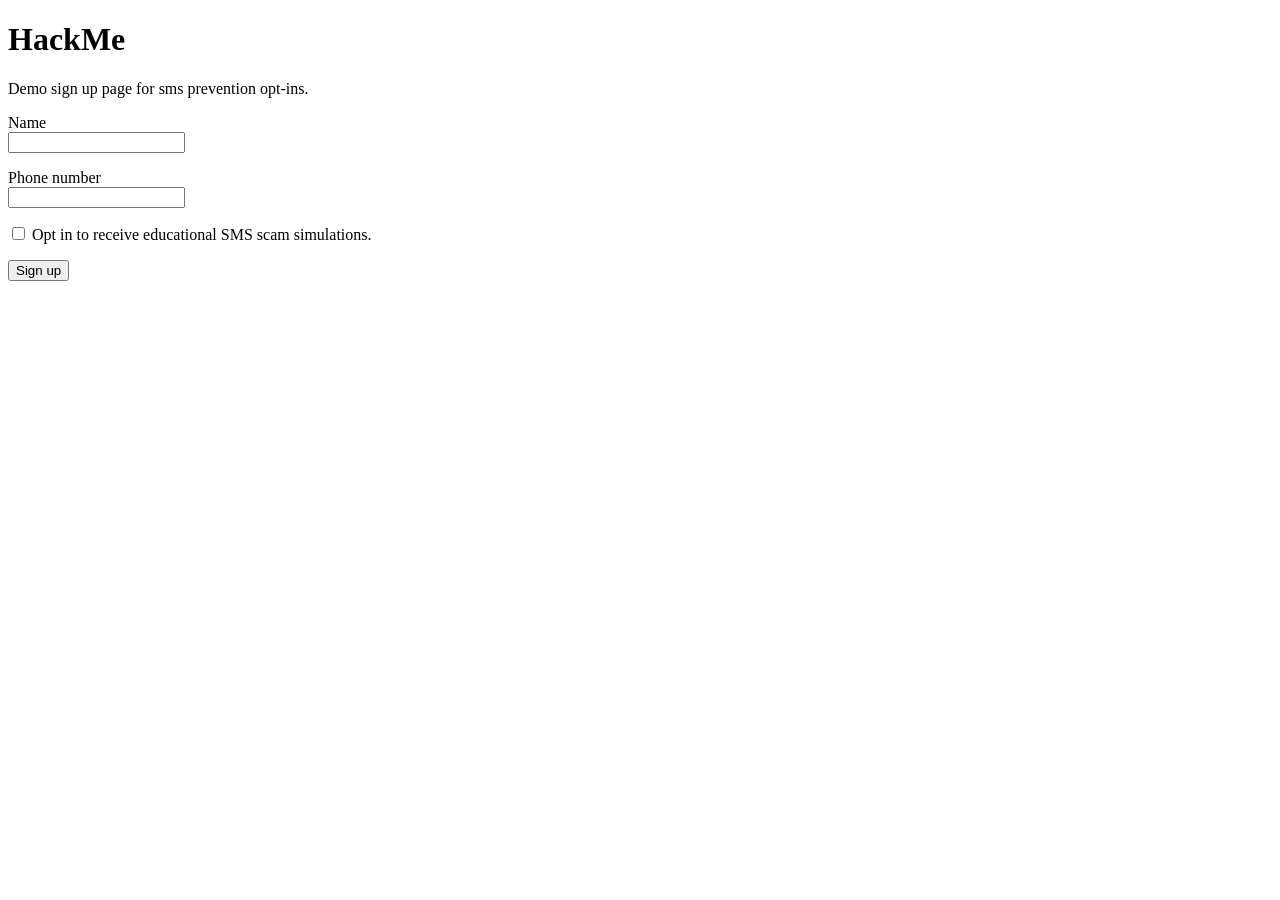
==== site-setup/index.html @ 8ec11540 "bare signup for later database integration" ====
<!DOCTYPE html>
<html lang="en">
  <head>
    <meta charset="UTF-8" />
    <meta name="viewport" content="width=device-width, initial-scale=1.0" />
    <title>HackMe</title>
    <link rel="stylesheet" href="./css/styles.css" />
  </head>
  <body>
    <div id="app"></div>
    <script src="./js/signup.js" defer></script>
  </body>
</html>
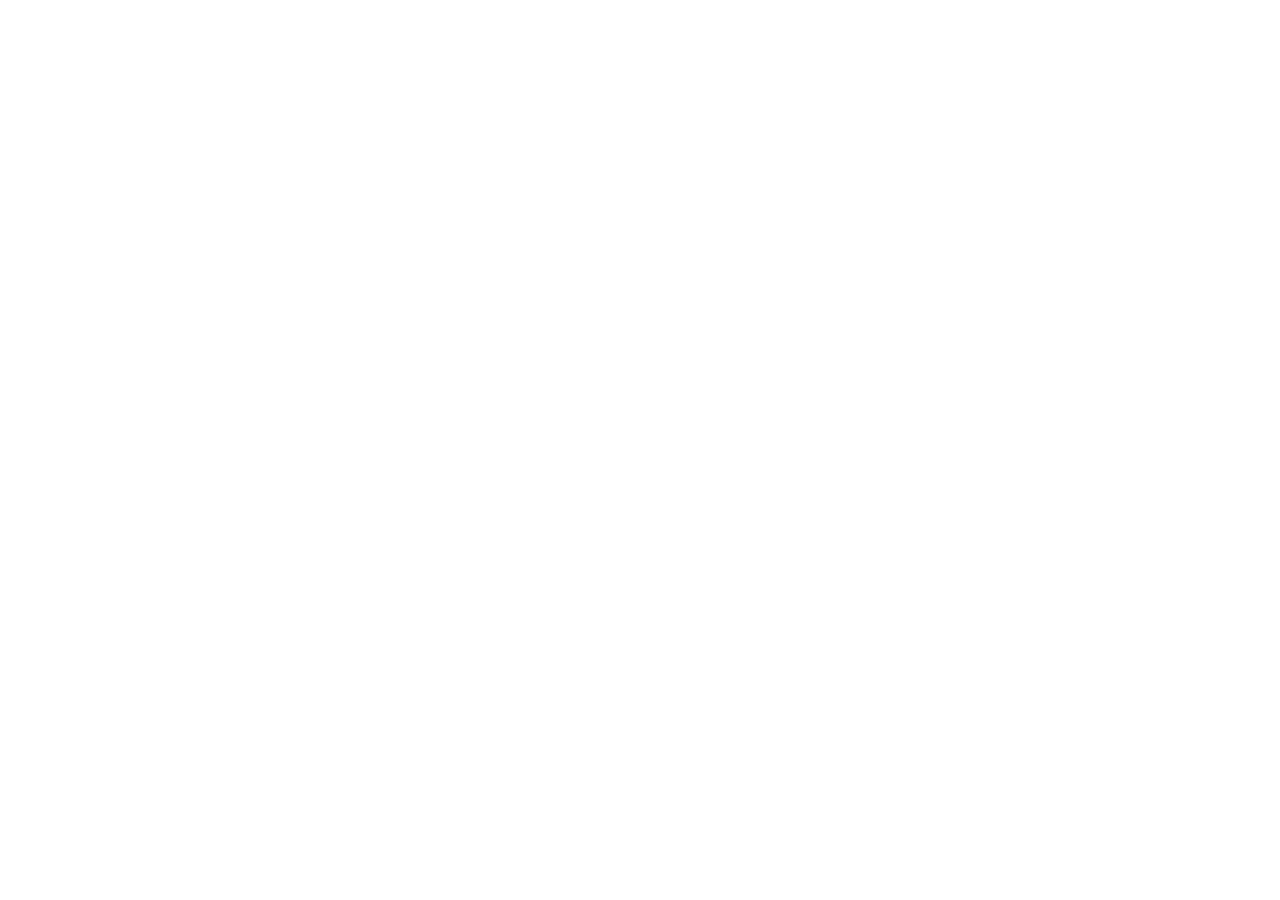
==== commit 58556ce0: "handle sending info to database from frontend entry" ====
--- a/site-setup/index.html
+++ b/site-setup/index.html
@@ -8,6 +8,6 @@
   </head>
   <body>
     <div id="app"></div>
-    <script src="./js/signup.js" defer></script>
+    <script type="module" src="./js/signup.js"></script>
   </body>
 </html>
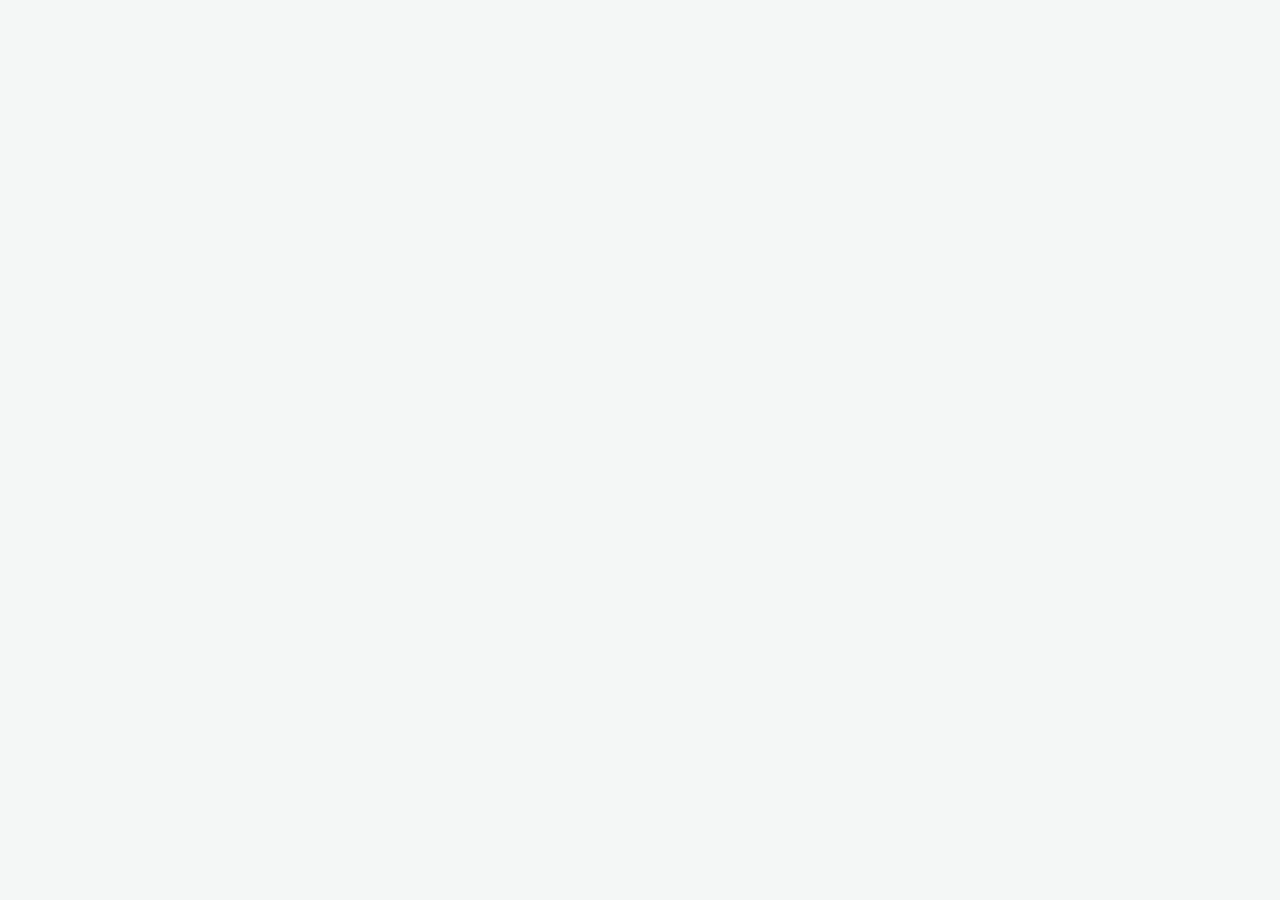
==== commit 385e5b85: "updated ui/ux and feedback page" ====
--- a/site-setup/index.html
+++ b/site-setup/index.html
@@ -3,11 +3,11 @@
   <head>
     <meta charset="UTF-8" />
     <meta name="viewport" content="width=device-width, initial-scale=1.0" />
-    <title>HackMe</title>
+    <title>HackMe | Scam-Safety Training</title>
     <link rel="stylesheet" href="./css/styles.css" />
   </head>
   <body>
     <div id="app"></div>
     <script type="module" src="./js/signup.js"></script>
   </body>
-</html>+</html>
--- a/site-setup/css/styles.css
+++ b/site-setup/css/styles.css
@@ -0,0 +1,170 @@
+:root {
+  --ink: #162422;
+  --muted: #5c6b67;
+  --line: #d4dfdb;
+  --paper: #ffffff;
+  --canvas: #f4f7f6;
+  --brand: #126b5d;
+  --brand-dark: #0b4e44;
+  --brand-pale: #e2f1ed;
+  --focus: #1d59bd;
+  --radius: 18px;
+}
+
+* { box-sizing: border-box; }
+
+body {
+  min-width: 320px;
+  margin: 0;
+  background: var(--canvas);
+  color: var(--ink);
+  font-family: Inter, ui-sans-serif, system-ui, -apple-system, BlinkMacSystemFont, "Segoe UI", sans-serif;
+  font-size: 18px;
+  line-height: 1.5;
+}
+
+button, input, textarea { font: inherit; }
+a { color: inherit; }
+:focus-visible { outline: 3px solid var(--focus); outline-offset: 3px; }
+
+.site-header {
+  height: 72px;
+  display: flex;
+  align-items: center;
+  background: var(--paper);
+  border-bottom: 1px solid var(--line);
+}
+
+.header-inner {
+  width: min(100% - 40px, 1120px);
+  display: flex;
+  align-items: center;
+  justify-content: space-between;
+  gap: 20px;
+  margin-inline: auto;
+}
+
+.brand {
+  display: inline-flex;
+  align-items: center;
+  gap: 9px;
+  color: var(--ink);
+  font-size: 1.25rem;
+  font-weight: 850;
+  letter-spacing: -0.04em;
+  text-decoration: none;
+}
+
+.brand-mark {
+  width: 24px;
+  height: 24px;
+  display: grid;
+  place-items: center;
+  border: 2px solid var(--brand);
+  border-radius: 7px;
+  transform: rotate(45deg);
+}
+
+.brand-dot { width: 7px; height: 7px; background: var(--brand); border-radius: 50%; }
+.site-nav { display: flex; }
+.site-nav a { color: var(--brand-dark); font-size: 0.95rem; font-weight: 750; text-decoration: none; }
+.site-nav a:hover { text-decoration: underline; }
+.site-nav a:not(:last-child) { display: none; }
+
+.hero, .section:not(.enrollment-section), .site-footer { display: none; }
+
+.enrollment-section {
+  min-height: calc(100vh - 72px);
+  display: grid;
+  align-items: center;
+  padding: 56px 0;
+}
+
+.enrollment-grid {
+  width: min(100% - 40px, 650px);
+  margin-inline: auto;
+}
+
+.form-intro { margin-bottom: 26px; }
+.form-intro h2, .report-hero h1 {
+  margin: 0 0 12px;
+  font-size: clamp(2.35rem, 6vw, 4.2rem);
+  line-height: 1.04;
+  letter-spacing: -0.055em;
+}
+
+.form-intro > p:not(.eyebrow) { max-width: 560px; margin: 0; color: var(--muted); }
+.mini-brief { display: none; }
+
+.eyebrow, .form-kicker {
+  margin: 0 0 10px;
+  color: var(--brand);
+  font-size: 0.75rem;
+  font-weight: 850;
+  letter-spacing: 0.12em;
+  text-transform: uppercase;
+}
+
+.form-card, .empty-report {
+  padding: clamp(26px, 5vw, 46px);
+  background: var(--paper);
+  border: 1px solid var(--line);
+  border-radius: var(--radius);
+  box-shadow: 0 18px 45px rgba(22, 36, 34, 0.08);
+}
+
+.form-heading { display: flex; justify-content: space-between; align-items: flex-start; gap: 18px; margin-bottom: 30px; }
+.form-heading h2 { margin: 0; font-size: 1.75rem; letter-spacing: -0.04em; }
+.secure-label { padding: 6px 10px; background: var(--brand-pale); color: var(--brand-dark); border-radius: 999px; font-size: 0.75rem; font-weight: 800; white-space: nowrap; }
+
+.field-group { margin-bottom: 20px; }
+.field-group label, .consent-box legend { display: block; margin-bottom: 5px; font-weight: 760; }
+.required { color: #a23d20; }
+.optional { color: var(--muted); font-size: 0.86rem; font-weight: 600; }
+.field-group input, .field-group textarea {
+  width: 100%;
+  min-height: 52px;
+  padding: 11px 13px;
+  color: var(--ink);
+  background: var(--paper);
+  border: 1.5px solid #b8c5c1;
+  border-radius: 10px;
+}
+.field-group textarea { min-height: 96px; resize: vertical; }
+.field-group input:focus, .field-group textarea:focus { border-color: var(--focus); box-shadow: 0 0 0 4px rgba(29, 89, 189, 0.12); outline: none; }
+.field-help { margin: 6px 0 0; color: var(--muted); font-size: 0.82rem; }
+
+.consent-box { margin: 24px 0; padding: 16px; border: 1px solid var(--line); border-radius: 12px; }
+.checkbox-row { display: flex; align-items: flex-start; gap: 12px; cursor: pointer; }
+.checkbox-row input { width: 21px; height: 21px; margin: 3px 0 0; accent-color: var(--brand); }
+.checkbox-row strong, .checkbox-row small { display: block; }
+.checkbox-row small { margin-top: 4px; color: var(--muted); font-size: 0.84rem; }
+.privacy-note { margin: 12px 0 0; color: var(--muted); font-size: 0.8rem; }
+
+.button { min-height: 52px; display: inline-flex; align-items: center; justify-content: center; padding: 12px 18px; border: 1px solid transparent; border-radius: 10px; font-weight: 800; text-decoration: none; cursor: pointer; }
+.button-primary { color: #fff; background: var(--brand); }
+.button-primary:hover { background: var(--brand-dark); }
+.button-full { width: 100%; }
+.form-message { min-height: 1.4em; margin: 15px 0 0; color: var(--muted); font-size: 0.9rem; }
+.form-message:not(:empty) { padding: 10px 12px; color: var(--ink); background: var(--brand-pale); border-radius: 9px; }
+
+.report-hero { padding: 72px 0 24px; }
+.container { width: min(100% - 40px, 1120px); margin-inline: auto; }
+.content-narrow { max-width: 680px; }
+.report-heading-row { display: block; }
+.report-lede { margin: 0; color: var(--muted); font-size: 1.08rem; }
+.section.report-summary-section { display: block; min-height: auto; padding: 12px 0 72px; }
+.empty-report { text-align: left; }
+.empty-report-icon { width: 52px; height: 52px; display: grid; place-items: center; margin-bottom: 18px; background: var(--brand-pale); color: var(--brand-dark); border-radius: 50%; font-size: 1.8rem; }
+.empty-report h2 { margin: 0 0 10px; font-size: 1.9rem; letter-spacing: -0.04em; }
+.empty-report p { margin: 0; color: var(--muted); }
+.hero-actions { display: flex; margin-top: 28px; }
+
+@media (max-width: 680px) {
+  body { font-size: 17px; }
+  .site-header { height: 64px; }
+  .header-inner, .enrollment-grid, .container { width: min(100% - 28px, 1120px); }
+  .enrollment-section { min-height: calc(100vh - 64px); padding: 36px 0; }
+  .form-heading { flex-direction: column; }
+  .form-card, .empty-report { padding: 26px 22px; }
+}
